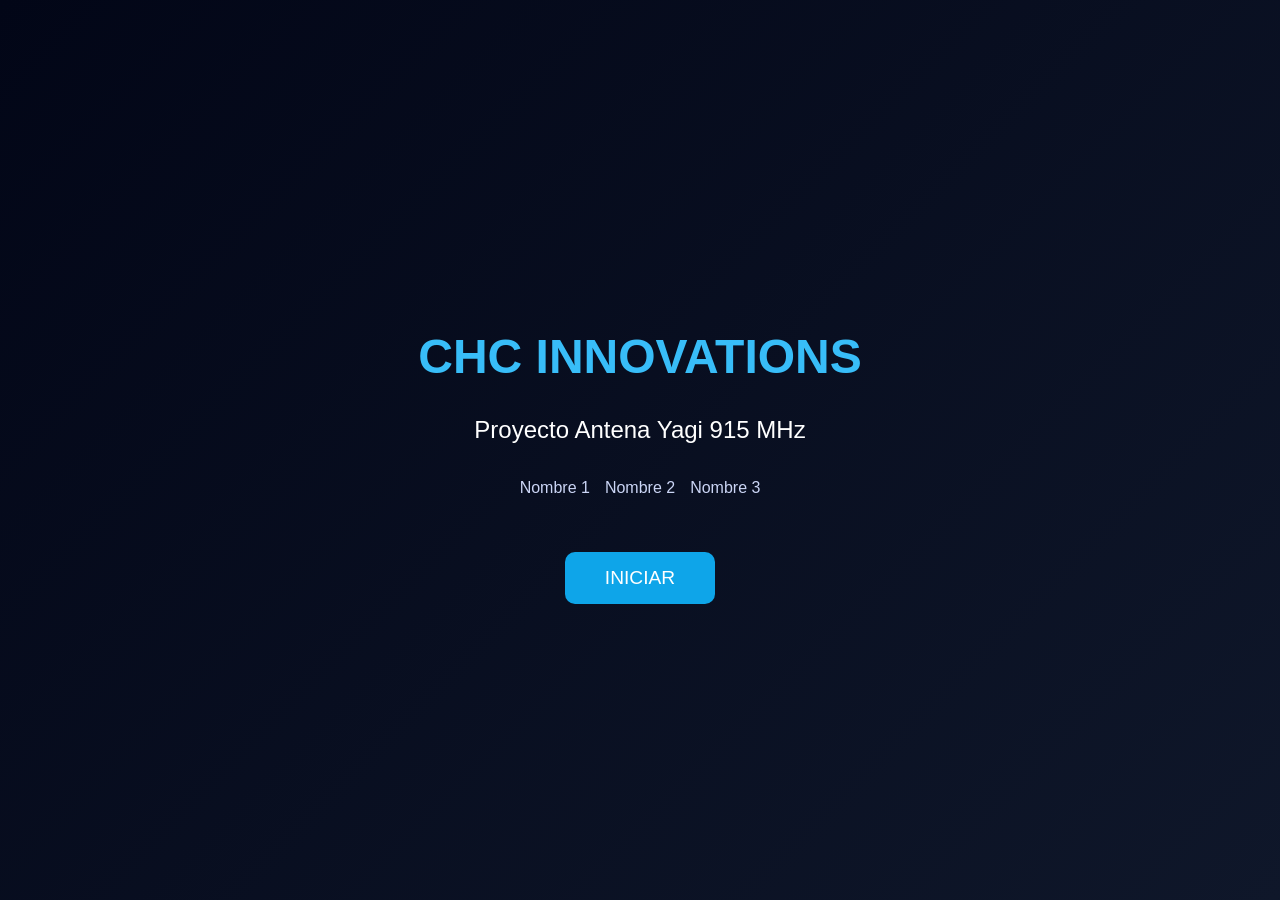
==== index.html @ dadea71b "Rename indexproyecto.html to index.html" ====
<!DOCTYPE html>
<html lang="es">
<head>
<meta charset="UTF-8">
<meta name="viewport" content="width=device-width, initial-scale=1.0">
<title>Inicio - Proyecto Antena Yagi</title>

<!-- Enlace al CSS -->
<link rel="stylesheet" href="style1.css">

</head>

<body>

<div class="container">
    <h1>CHC INNOVATIONS</h1>
    <h2>Proyecto Antena Yagi 915 MHz</h2>

    <div class="names">
        <p>Nombre 1</p>
        <p>Nombre 2</p>
        <p>Nombre 3</p>
    </div>

    <button onclick="iniciar()">INICIAR</button>
</div>

<script>
function iniciar() {
    window.location.href = "proyecto.html";
}
</script>

</body>
</html>
---- style1.css ----
body {
    margin: 0;
    font-family: Arial, sans-serif;
    background: linear-gradient(135deg, #020617, #0f172a);
    color: white;
    display: flex;
    justify-content: center;
    align-items: center;
    height: 100vh;
}

.container {
    text-align: center;
}

h1 {
    font-size: 3em;
    color: #38bdf8;
}

h2 {
    font-weight: normal;
    margin-bottom: 30px;
}

.names {
    margin: 20px 0;
    display: flex;
    justify-content: center;
    gap: 15px;
}

.names p {
    margin: 5px 0;
    color: #cbd5f5;
    
}

button {
    margin-top: 30px;
    padding: 15px 40px;
    font-size: 1.2em;
    border: none;
    border-radius: 10px;
    background: #0ea5e9;
    color: white;
    cursor: pointer;
    transition: 0.3s;
}

button:hover {
    background: #38bdf8;
    transform: scale(1.05);
}
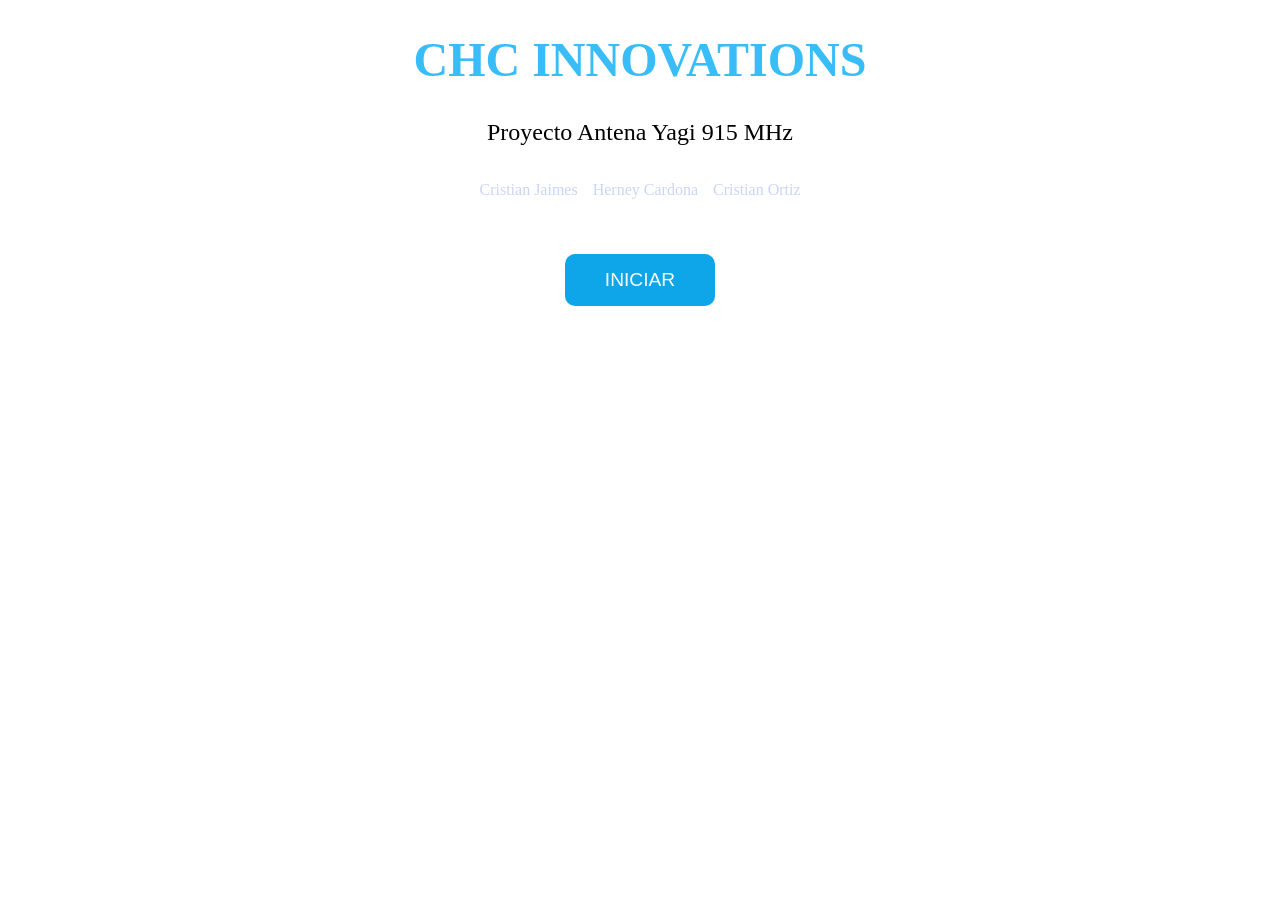
==== commit 331bbb41: "Update index.html" ====
--- a/index.html
+++ b/index.html
@@ -17,9 +17,9 @@
     <h2>Proyecto Antena Yagi 915 MHz</h2>
 
     <div class="names">
-        <p>Nombre 1</p>
-        <p>Nombre 2</p>
-        <p>Nombre 3</p>
+        <p>Cristian Jaimes</p>
+        <p>Herney Cardona</p>
+        <p>Cristian Ortiz</p>
     </div>
 
     <button onclick="iniciar()">INICIAR</button>
--- a/style1.css
+++ b/style1.css
@@ -1,54 +1,137 @@
-body {
-    margin: 0;
-    font-family: Arial, sans-serif;
-    background: linear-gradient(135deg, #020617, #0f172a);
-    color: white;
-    display: flex;
-    justify-content: center;
-    align-items: center;
-    height: 100vh;
-}
-
-.container {
-    text-align: center;
-}
-
-h1 {
-    font-size: 3em;
-    color: #38bdf8;
-}
-
-h2 {
-    font-weight: normal;
-    margin-bottom: 30px;
-}
-
-.names {
-    margin: 20px 0;
-    display: flex;
-    justify-content: center;
-    gap: 15px;
-}
-
-.names p {
-    margin: 5px 0;
-    color: #cbd5f5;
-    
-}
-
-button {
-    margin-top: 30px;
-    padding: 15px 40px;
-    font-size: 1.2em;
-    border: none;
-    border-radius: 10px;
-    background: #0ea5e9;
-    color: white;
-    cursor: pointer;
-    transition: 0.3s;
-}
-
-button:hover {
-    background: #38bdf8;
-    transform: scale(1.05);
+<<<<<<< HEAD
+body {
+    margin: 0;
+    font-family: Arial, sans-serif;
+    background: linear-gradient(135deg, #020617, #0f172a);
+    color: white;
+    display: flex;
+    justify-content: center;
+    align-items: center;
+    height: 100vh;
+}
+
+.container {
+    text-align: center;
+}
+
+h1 {
+    font-size: 3em;
+    color: #38bdf8;
+}
+
+h1::before {
+    content: "";
+    position: absolute;
+    top: 0;
+    left: -75%;
+    width: 50%;
+    height: 100%;
+    background: linear-gradient(
+        120deg,
+        transparent,
+        rgba(255, 255, 255, 0.7),
+        transparent
+    );
+    transform: skewX(-25deg);
+    animation: scan 2s infinite;
+}
+
+@keyframes scan {
+    0% {
+        left: -75%;
+    }
+    100% {
+        left: 125%;
+    }
+}
+
+h2 {
+    font-weight: normal;
+    margin-bottom: 30px;
+}
+
+
+.names {
+    margin: 20px 0;
+    display: flex;
+    justify-content: center;
+    gap: 15px;
+}
+
+.names p {
+    margin: 5px 0;
+    color: #cbd5f5;
+    
+}
+
+button {
+    margin-top: 30px;
+    padding: 15px 40px;
+    font-size: 1.2em;
+    border: none;
+    border-radius: 10px;
+    background: #0ea5e9;
+    color: white;
+    cursor: pointer;
+    transition: 0.3s;
+}
+
+button:hover {
+    background: #38bdf8;
+    transform: scale(1.05);
+=======
+body {
+    margin: 0;
+    font-family: Arial, sans-serif;
+    background: linear-gradient(135deg, #020617, #0f172a);
+    color: white;
+    display: flex;
+    justify-content: center;
+    align-items: center;
+    height: 100vh;
+}
+
+.container {
+    text-align: center;
+}
+
+h1 {
+    font-size: 3em;
+    color: #38bdf8;
+}
+
+h2 {
+    font-weight: normal;
+    margin-bottom: 30px;
+}
+
+.names {
+    margin: 20px 0;
+    display: flex;
+    justify-content: center;
+    gap: 15px;
+}
+
+.names p {
+    margin: 5px 0;
+    color: #cbd5f5;
+    
+}
+
+button {
+    margin-top: 30px;
+    padding: 15px 40px;
+    font-size: 1.2em;
+    border: none;
+    border-radius: 10px;
+    background: #0ea5e9;
+    color: white;
+    cursor: pointer;
+    transition: 0.3s;
+}
+
+button:hover {
+    background: #38bdf8;
+    transform: scale(1.05);
+>>>>>>> dadea71bf00077f140436e0d93e2eae1c969292d
 }
